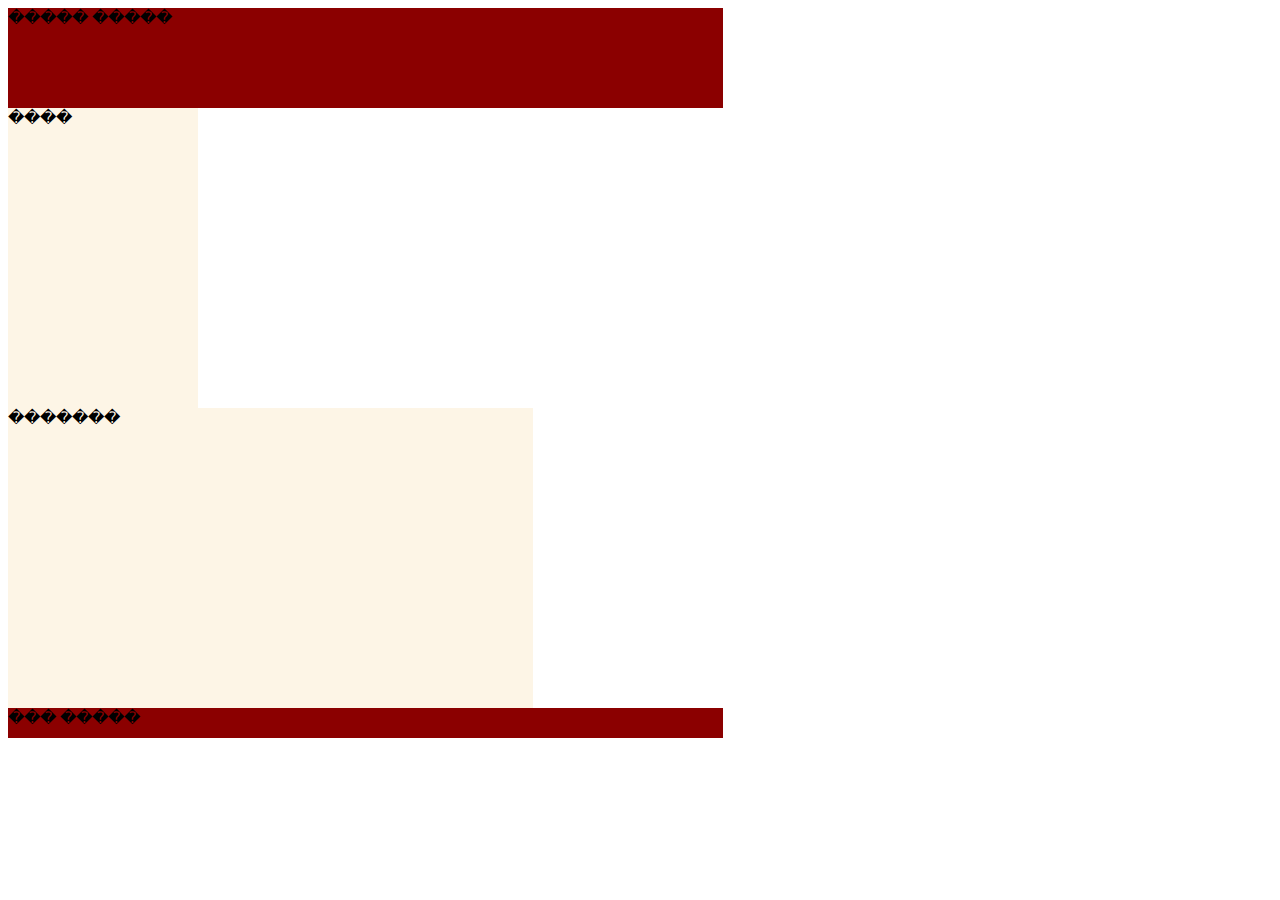
==== index6.html @ 54e4c1c0 "com 8" ====
<html>

   <head>
     <title>CSS ����������������</title>
     <link rel="stylesheet" type="text/css" href="style6.css">
   </head>

   <body>
     <div id="header">����� �����</div>
     <div id="menu">����</div>
     <div id="content">�������</div>
     <div id="footer">��� �����</div>
   </body>

 </html>
---- style6.css ----
#header{
background:darkred;
width:715px;
height:100px;
}
#menu{
background:oldlace;
width:190px;
height:300px;
}
#content{
background:oldlace;
width:525px;
height:300px;
}
#footer{
background:darkred;
width:715px;
height:30px;
}
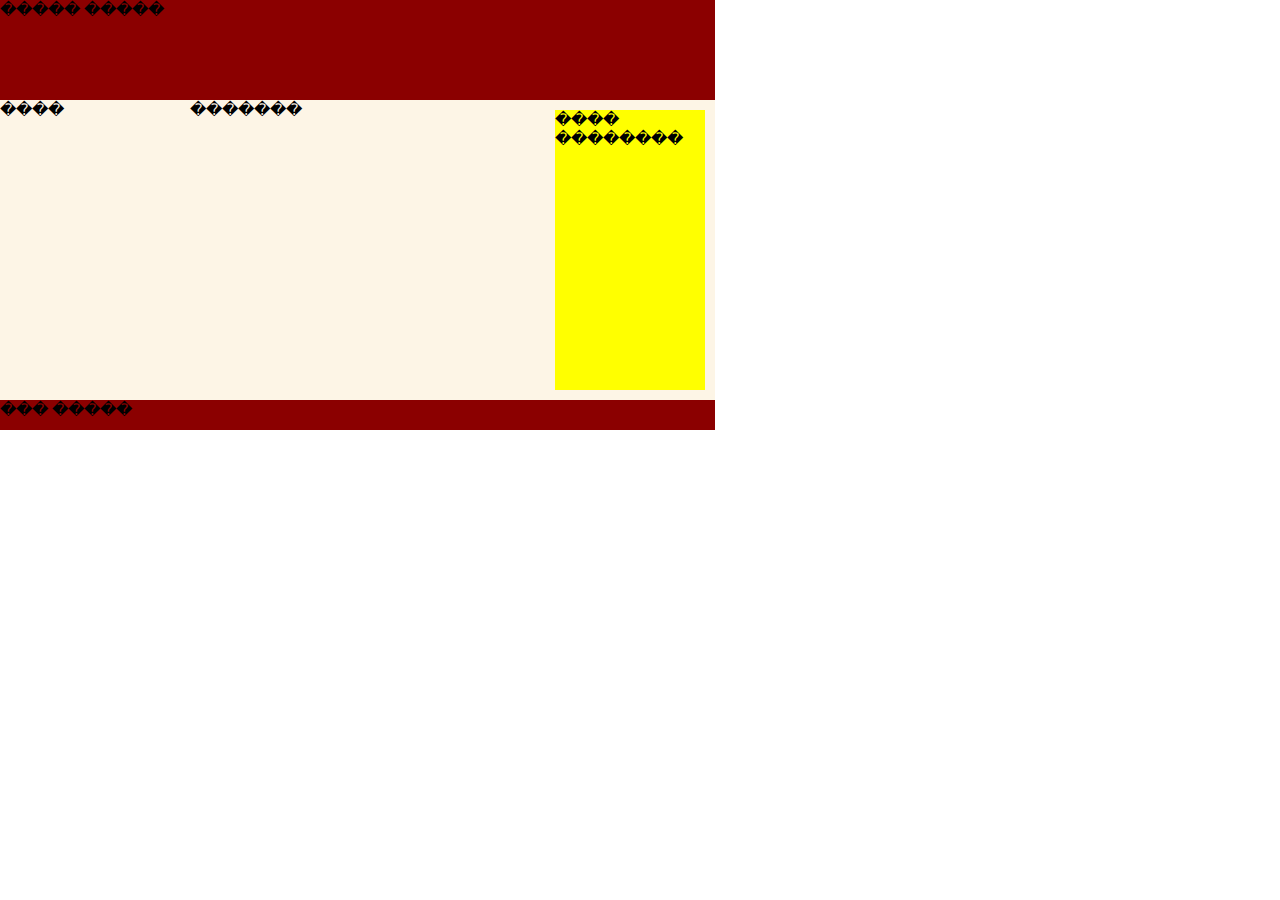
==== commit 26a7d7be: "com 11" ====
--- a/index6.html
+++ b/index6.html
@@ -1,14 +1,17 @@
-<html>
+ <html>
 
    <head>
-     <title>CSS ����������������</title>
+     <title>css potision</title>
      <link rel="stylesheet" type="text/css" href="style6.css">
    </head>
 
    <body>
      <div id="header">����� �����</div>
      <div id="menu">����</div>
-     <div id="content">�������</div>
+     <div id="content">
+       �������
+       <div id="news">���� ��������</div>
+     </div>
      <div id="footer">��� �����</div>
    </body>
 
--- a/style6.css
+++ b/style6.css
@@ -1,4 +1,3 @@
-
 #header{
 background:darkred;
 width:715px;
@@ -13,9 +12,25 @@
 background:oldlace;
 width:525px;
 height:300px;
+position:absolute;
+left:190px;
+top:100px;
 }
 #footer{
 background:darkred;
 width:715px;
 height:30px;
-}+}
+body{
+margin:0px;
+}
+#news{
+background:yellow;
+width:150px;
+height:280px;
+position:absolute;
+left:365px;
+top:10px;
+}
+    
+    